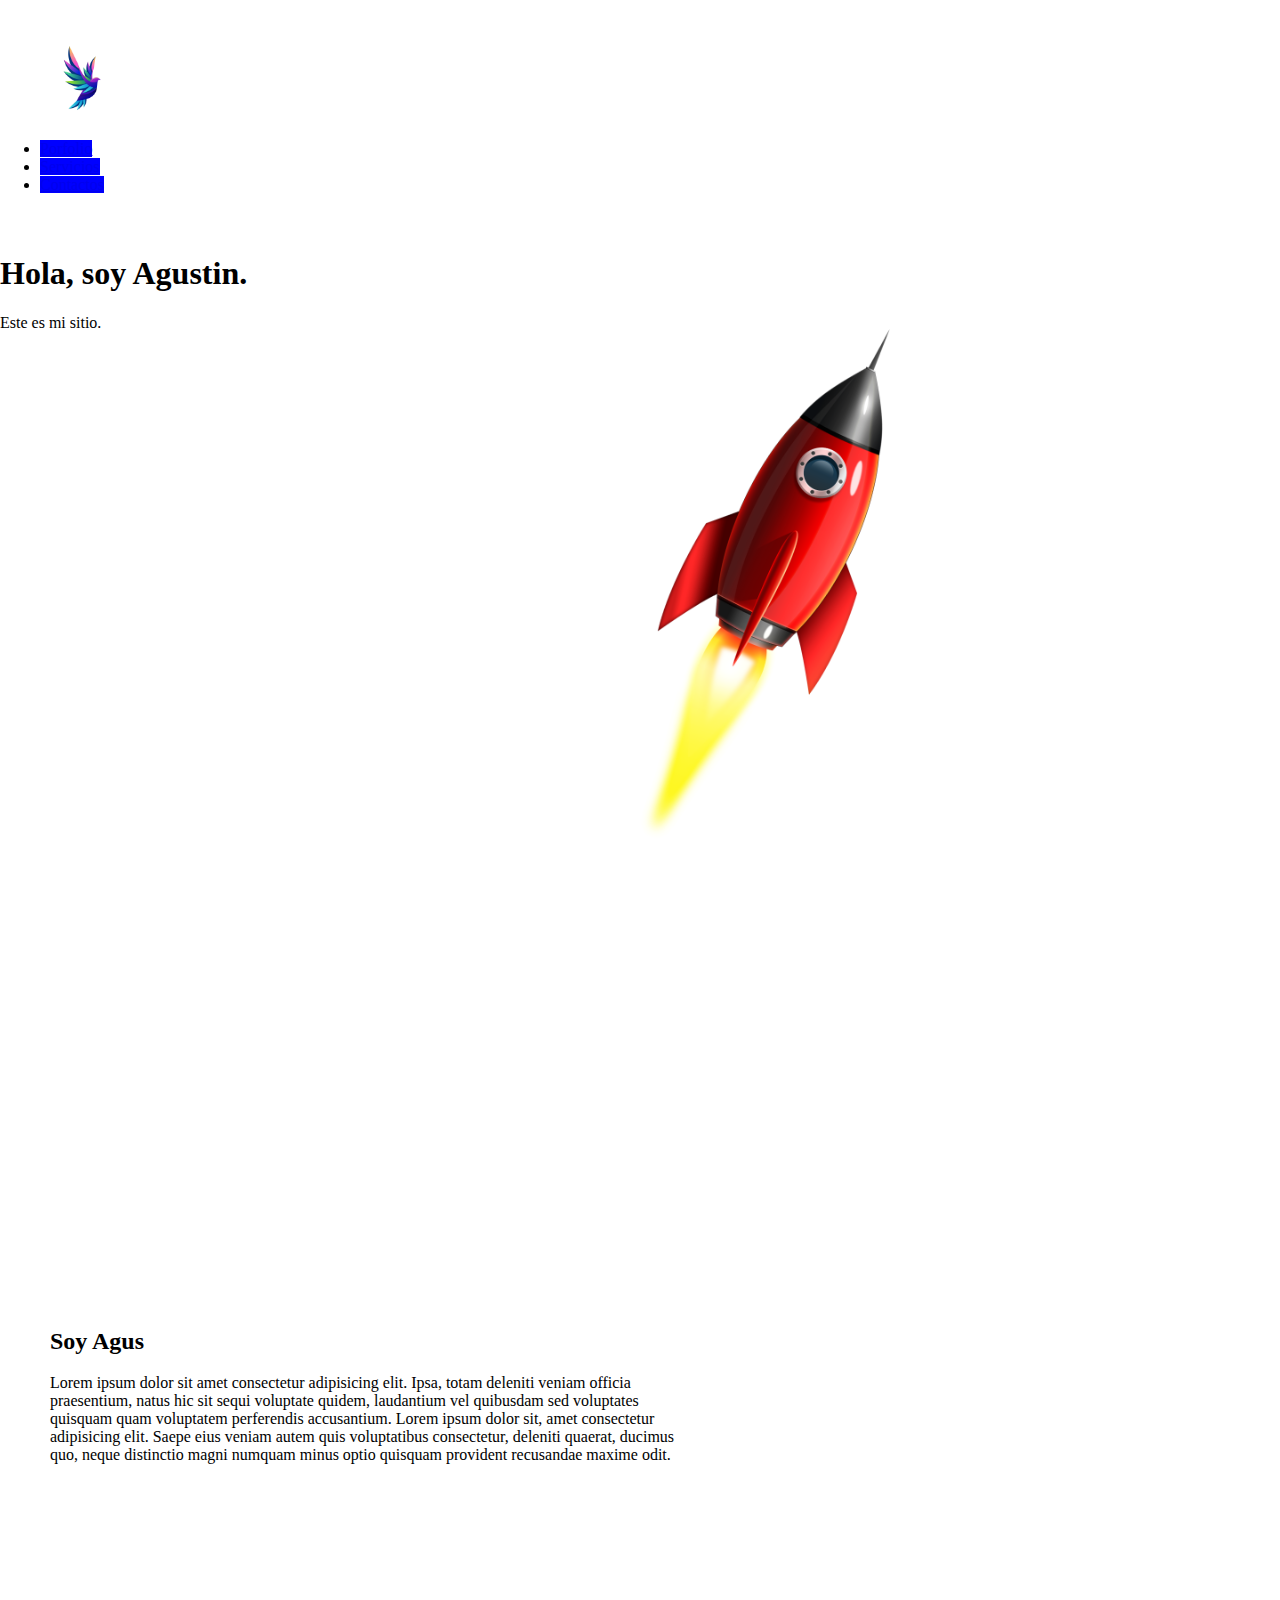
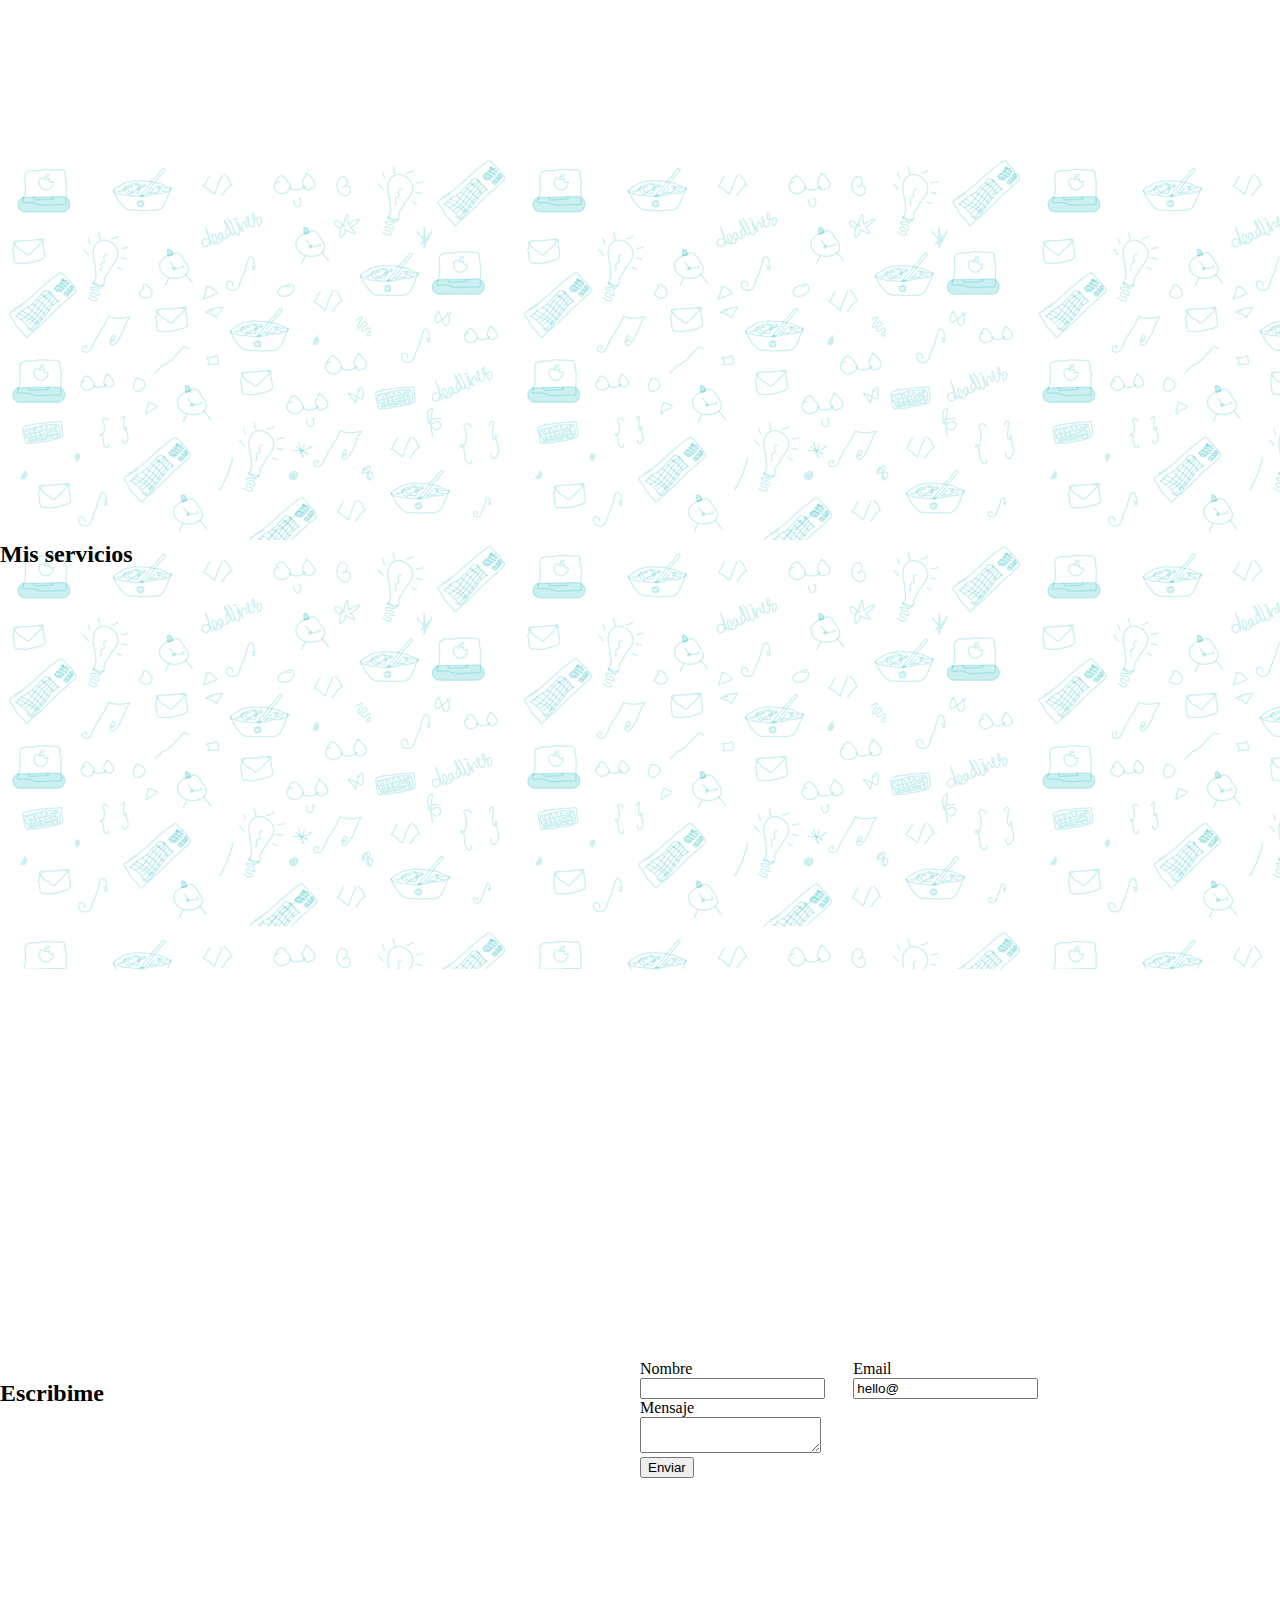
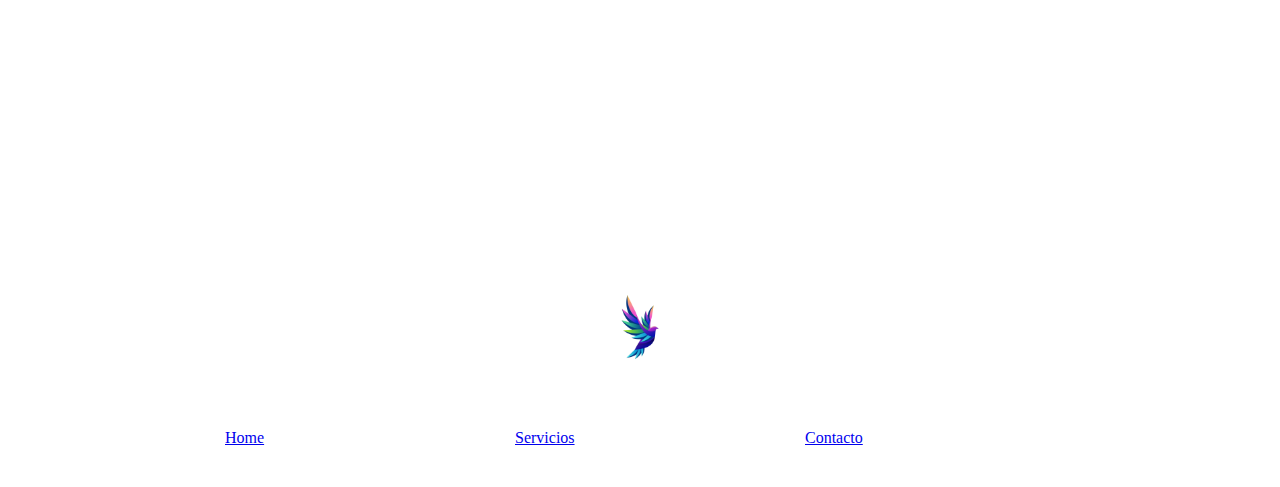
==== index.html @ cc220746 "Add files via upload" ====
<!DOCTYPE html>
<html lang="en">
  <head>
    <meta charset="UTF-8" />
    <meta name="viewport" content="width=device-width, initial-scale=1.0" />
    <link rel="stylesheet" href="./pages/index.css" />
    <link rel="stylesheet" href="./componentes/header.css" />
    <link rel="stylesheet" href="./componentes/contacto.css" />
    <link rel="stylesheet" href="./componentes/footer.css" />
    <link rel="stylesheet" href="./pages/services.css">
    <link rel="stylesheet" href="./componentes/card.css">

    <link
      rel="stylesheet"
      href="https://cdnjs.cloudflare.com/ajax/libs/font-awesome/6.5.2/css/all.min.css"
      integrity="sha512-SnH5WK+bZxgPHs44uWIX+LLJAJ9/2PkPKZ5QiAj6Ta86w+fsb2TkcmfRyVX3pBnMFcV7oQPJkl9QevSCWr3W6A=="
      crossorigin="anonymous"
      referrerpolicy="no-referrer"
    />

    
    <link
    rel="stylesheet"
    href="https://cdn.jsdelivr.net/npm/bulma@1.0.0/css/bulma.min.css"
    />
    <script defer src="./pages/services.js"></script>
    <script defer src="./pages/index.js"></script>
    

    <title>Mi page</title>
  </head>
  <body>
    <header class="header has-background-link-dark">
      <div class="columns is-mobile px-5">
        <div class="column">
          <figure class="image is-64x64">
            <img class="logoL" src="./imagenes/logoLorem.png" />
          </figure>
        </div>

        <div class="column pl-5 is-flex is-justify-content-flex-end">
          <div class="menu-palabras">
            <ul class="columns m-2 has-text-justified is-size-5 menu-list menu">
              <li class="column">
                <a class="item-menu has-text-black has-background-primary" href="./porfolio.html"
                  >Porfolio</a
                >
              </li>
              <li class="column">
                <a
                  class="item-menu has-text-black has-background-primary"
                  href="./services.html"
                  >Servicios</a
                >
              </li>
              <li class="column">
                <a
                  class="item-menu has-text-black has-background-primary"
                  href="./contacto.html"
                  >Contactos</a
                >
              </li>
            </ul>
          </div>
          <div class="contenedor-boton-menu">
            <button class="button-menu button is-large has-background-primary">
              <span class="icon">
                <i class="fas fa-bars"></i>
              </span>
            </button>
             <div class="menu-palabras-ocultas">
              <button class="boton-oculto button is-justify-content-flex-center">
                <span class="icon">
                  <i class="fa fa-times" aria-hidden="true"></i>
                </span>
              </button>
              <ul class="columns m-2 has-text-justified is-size-5 menu-list menu">
                <li class="column">
                  <a class="item-menu has-text-black has-background-primary" href="./porfolio.html"
                  >Porfolio</a
                  >
                </li>
                <li class="column">
                  <a
                  class="item-menu has-text-black has-background-primary"
                  href="./services.html"
                  >Servicios</a
                  >
                </li>
                <li class="column">
                  <a
                  class="item-menu has-text-black has-background-primary"
                  href="./contacto.html"
                  >Contactos</a
                  >
                </li>
              </ul>
            </div>
          </div>
        </div>
      </div>
    </header>

    <section class="welcome has-background-link-dark pb-6">
      <div class="titulos">
        <h1 class="title has-text-centered is-size-1 mb-0">
          Hola, soy Agustin.
        </h1>
        <div
          class="segundotitle title has-text-primary has-text-centered is-size-1"
        >
          Este es mi sitio.
        </div>
      </div>

      <div class="conteiner has-text-centered">
        <div class="coete-conteiner">
           <img class="coete" src="./imagenes/klipartz.com.png" alt="" />
        </div>
      </div>
    </section>

    <section class="about-me has-background-link-05">
      <div class="sobre-mi">
        <h2 class="title has-text-centered is-size-1 mb-0 pt-5">Soy Agus</h2>
        <p class="has-text-justified is-size-5 p-5 m-10">
          Lorem ipsum dolor sit amet consectetur adipisicing elit. Ipsa, totam
          deleniti veniam officia praesentium, natus hic sit sequi voluptate
          quidem, laudantium vel quibusdam sed voluptates quisquam quam
          voluptatem perferendis accusantium. Lorem ipsum dolor sit, amet
          consectetur adipisicing elit. Saepe eius veniam autem quis
          voluptatibus consectetur, deleniti quaerat, ducimus quo, neque
          distinctio magni numquam minus optio quisquam provident recusandae
          maxime odit.
        </p>
      </div>
      <div class="about-me-cont is-flex is-justify-content-center">
        <img
          class="about-me-cont-img"
          src="https://imagenes.elpais.com/resizer/6OhVMwrmLM6XfmGngPtvee55cw0=/1200x675/cloudfront-eu-central-1.images.arcpublishing.com/prisa/GQCQKKDIONEFLLDV3WHCDF34KM.jpg"
          alt=""
        />
      </div>
    </section>

    <section class="services">
      <div class="text-in-line is-flex is-justify-content-center pt-5">
        <h2 class="title has-text-centered is-size-1 mr-3">
          Mis
          <h2 class="title has-text-primary has-text-centered is-size-1">
            servicios
          </h2>
        </h2>
      </div>
      <div class="cards"></div>
    </section>
    <section class="fomr-contact has-background-link-05">
      <div class="fomr-contact-text">
        <h2 class="title has-text-centered is-size-1 mr-3 pt-5">Escribime</h2>
      </div>
      <div class="fomr-contact-content">
        <form action="">
          <div class="mail-name">
            <div class="field m-5">
              <label class="label is-size-4">Nombre</label>
              <div class="control has-icons-left has-icons-right">
                <input id="name" class="input" type="text" />
                <span class="icon is-small is-left">
                  <i class="fas fa-user"></i>
                </span>
              </div>
            </div>

            <div class="field m-5">
              <label class="label is-size-4">Email</label>
              <div class="control has-icons-left has-icons-right">
                <input
                  id="email"
                  class="input"
                  type="email"
                  placeholder="Email input"
                  value="hello@"
                />
                <span class="icon is-small is-left">
                  <i class="fas fa-envelope"></i>
                </span>
              </div>
            </div>
          </div>

          <div class="mensaje">
            <div class="field p-5">
              <label class="label is-size-4" for="">Mensaje</label>
              <div class="control">
                <textarea id="message" class="textarea"></textarea>
              </div>
            </div>
          </div>
            <div class="boton-enviar field pl-5 pb-6 pr-5">
              <div >
                <button
                  id="boton-enviar" class="button is-size-4 is-medium is-primary is-fullwidth control"
                >
                  Enviar
                  <span class="icon is-small is-left">
                    <i class="fas fa-paper-plane ml-6"></i>
                  </span>
                </button>
              </div>
            </div>
          </div>
        </form>
      </div>
    </section>

    <footer class="footer has-background-link-dark">
      <div class="is-mobile px-5 is-align-self-center">
        <div class="is-flex column is-justify-content-center">
          <figure class="image is-64x64">
            <img class="logoL" src="./imagenes/logoLorem.png" />
          </figure>
        </div>
        <div class="contact-itmes mt-6">
          <div class="contact-itmes is-flex column is-justify-content-center">
            <span class="icon is-small is-left">
              <i class="fas fa-2x fa-home icon is-small" aria-hidden="true"></i>
            </span>
            
            <a class="ml-5 has-text-justified is-size-5 has-text-white" href="./index.html">Home</a>
          </div>
          <div class="contact-itmes is-flex column is-justify-content-center">
            <span class="icon is-small is-left">
              <i
                class="fas fa-2x fa-child icon is-small"
                aria-hidden="true"
              ></i>
            </span>
            <a class="ml-3 has-text-justified is-size-5 has-text-white" href="./services.html">Servicios</a>
          </div>
          <div class="contact-itmes is-flex column is-justify-content-center">
            <span class="icon is-small is-left">
              <i
                class="fas fa-2x fa-phone icon is-small"
                aria-hidden="true"
              ></i>
            </span>
            <a class="ml-5 has-text-justified is-size-5 has-text-white" href="./contacto.html">Contacto</a>
          </div>
        </div>
      </div>
    </footer>

    <template id="card-servicio" >
      <div class="card-servicio">
          <img class="card-servicio__img has-text-centered" src="https://imagenes.elpais.com/resizer/6OhVMwrmLM6XfmGngPtvee55cw0=/1200x675/cloudfront-eu-central-1.images.arcpublishing.com/prisa/GQCQKKDIONEFLLDV3WHCDF34KM.jpg" alt="" >
          <h2 class="card-servicio-title has-text-justified is-size-5 px-5 mx-10 has-text-white">El Tirulo</h2>
          <p class="card-servicio__text has-text-justified is-size-5 p-5 m-10 has-text-white">Lorem ipsum dolor sit amet consectetur adipisicing elit. Iusto, consequatur laboriosam! Pariatur est, temporibus quibusdam dolor optio omnis perspiciatis sapiente nesciunt, in quos soluta sunt vitae a reiciendis harum nisi?
          </p>
      </div>
    </template>

  </body>
</html>
---- pages/index.css ----
body{
    margin: 0;
}

.welcome{
    height: 80vh;
}
@media screen and (min-width: 768px) {
 
    .welcome {
        display: flex;
        height: 100vh;
    }
    .titulos{
        padding-top: 100px;
        width: 100%;
    }
    .conteiner {
        align-content: center;
    }
    .coete{
        display: flex;
        width: 250px;
    }
    .about-me{
        height: 80vh;
        align-items: center;
        display: flex;
    }
    .sobre-mi{
        max-width: 50%;
        padding: 50px;
        padding-right: 0px;
    }
    .about-me-cont{
        display: flex;
        justify-content: center;
        width: 100%;
    }
    .about-me-cont-img {
        width: 600px;
        
    }
}

@media (max-width: 767px){

    .welcome {
        display: grid;
        grid-template-rows: 1fr 1fr;
        align-content: space-evenly;
        
    }
    .titulos{
        margin:0 20px;
        
    }

    .coete {
        width: 130px;
        height: auto;
    }
    .about-me-cont-img {
        width: 300px;
       height: auto;
    }
    .about-me {
    
        height: auto;
        padding-bottom: 20px;
    }
}

.conteiner{
    width: 100%;
}

.text-in-line{
    display: inline;
}
.text-in-line h2 {
    display: inline;
    margin: 0;
}
---- componentes/header.css ----
.header{
    padding-top:20px ;
    height: 114px;
}
.item-menu{
    background-color: blue;
}
.logoL{
    width: 84px;
    height: 84px;
}
@media screen and (min-width: 768px) {
    .contenedor-boton-menu {
        display: none;
    }

    .menu-palabras {
        display: inherit;

    }
}
@media (max-width: 767px) {
    .menu-palabras {
        display: none;
        text-align: end;
    }
    .menu-palabras-ocultas{
        display: none;
        flex-direction: column;
        position: absolute;
        top: 0;
        left: 0;
        bottom: 0;
        right: 0;
        background-color: black;
        z-index: 10;
    }
    .boton-oculto{
        width: 30%;
        align-self: end;
        margin: 10px;
    }

}
---- componentes/contacto.css ----
@media screen and (min-width: 768px){
    .fomr-contact{
        display: grid;
        grid-template-columns: 1fr 1fr;
        height: 100vh;
        align-content: center;
    }
    .fomr-contact-text{
        width: 100%;
    }
    .fomr-contact-content{
        width: auto;
    }
    .mail-name{
        display: grid;
        grid-template-columns: 1fr 1fr 1fr;
    }

    .mensaje{
      display: grid;
      grid-template-columns: 2fr 1fr;
        
    }
    
  
    .boton-enviar{
        display: grid;
        grid-template-columns: 1fr 1fr 1fr;
    }
  
}
@media (max-width: 767px){
    .fomr-contact {
        height: auto;
    }

  
}

@media (min-width: 1420px){
    .mensaje-boton{
        width: auto;
    }
}
---- componentes/footer.css ----
@media screen and (min-width: 768px){
    .contact-itmes {
        display: flex;
        padding: 20px;
    }
    .is-mobile.px-5.is-align-self-center {
        display: flex;
        align-self: center;
        flex-direction: column;
        width: 100%;
        align-items: center;
    }
    .contact-itmes.is-flex {
        min-width: 250px; 
    }
}
---- pages/services.css ----
.services {
    background-image: url('../imagenes/doodle\ items.png');
    height: auto;
    padding-bottom: 15px;
}


@media screen and (min-width: 768px) {
    .services{
        min-height: 800px ;
        align-content: center;
    }

}

@media (max-width: 767px) {

}
---- componentes/card.css ----
@media (max-width: 767px) {
    .card-servicio {
            border: solid white 3px;
            margin: 15px;
            text-align: center;
            max-width: 324px;
        }
    
        .card-servicio__img {
    
            height: auto;
            max-width: 318px;
        }
    
        .cards {
            
            background-image: url('../imagenes/doodle\ items.png');
            display: grid;
            grid-template-rows: 1fr 1fr 1fr;
            justify-items: center;
            padding-top: 35px;
        }
}

@media screen and (min-width: 768px){
    .cards{
        background-image: url('../imagenes/doodle\ items.png');
        display: grid;
        grid-template-columns: 1fr 1fr 1fr;
        justify-items: center;
    }
    .card-servicio{
        max-width: 360px;
        border: solid white 3px;
        margin: 15px;
    }
    .card-servicio__img{
        max-height: 50%;
    }
}
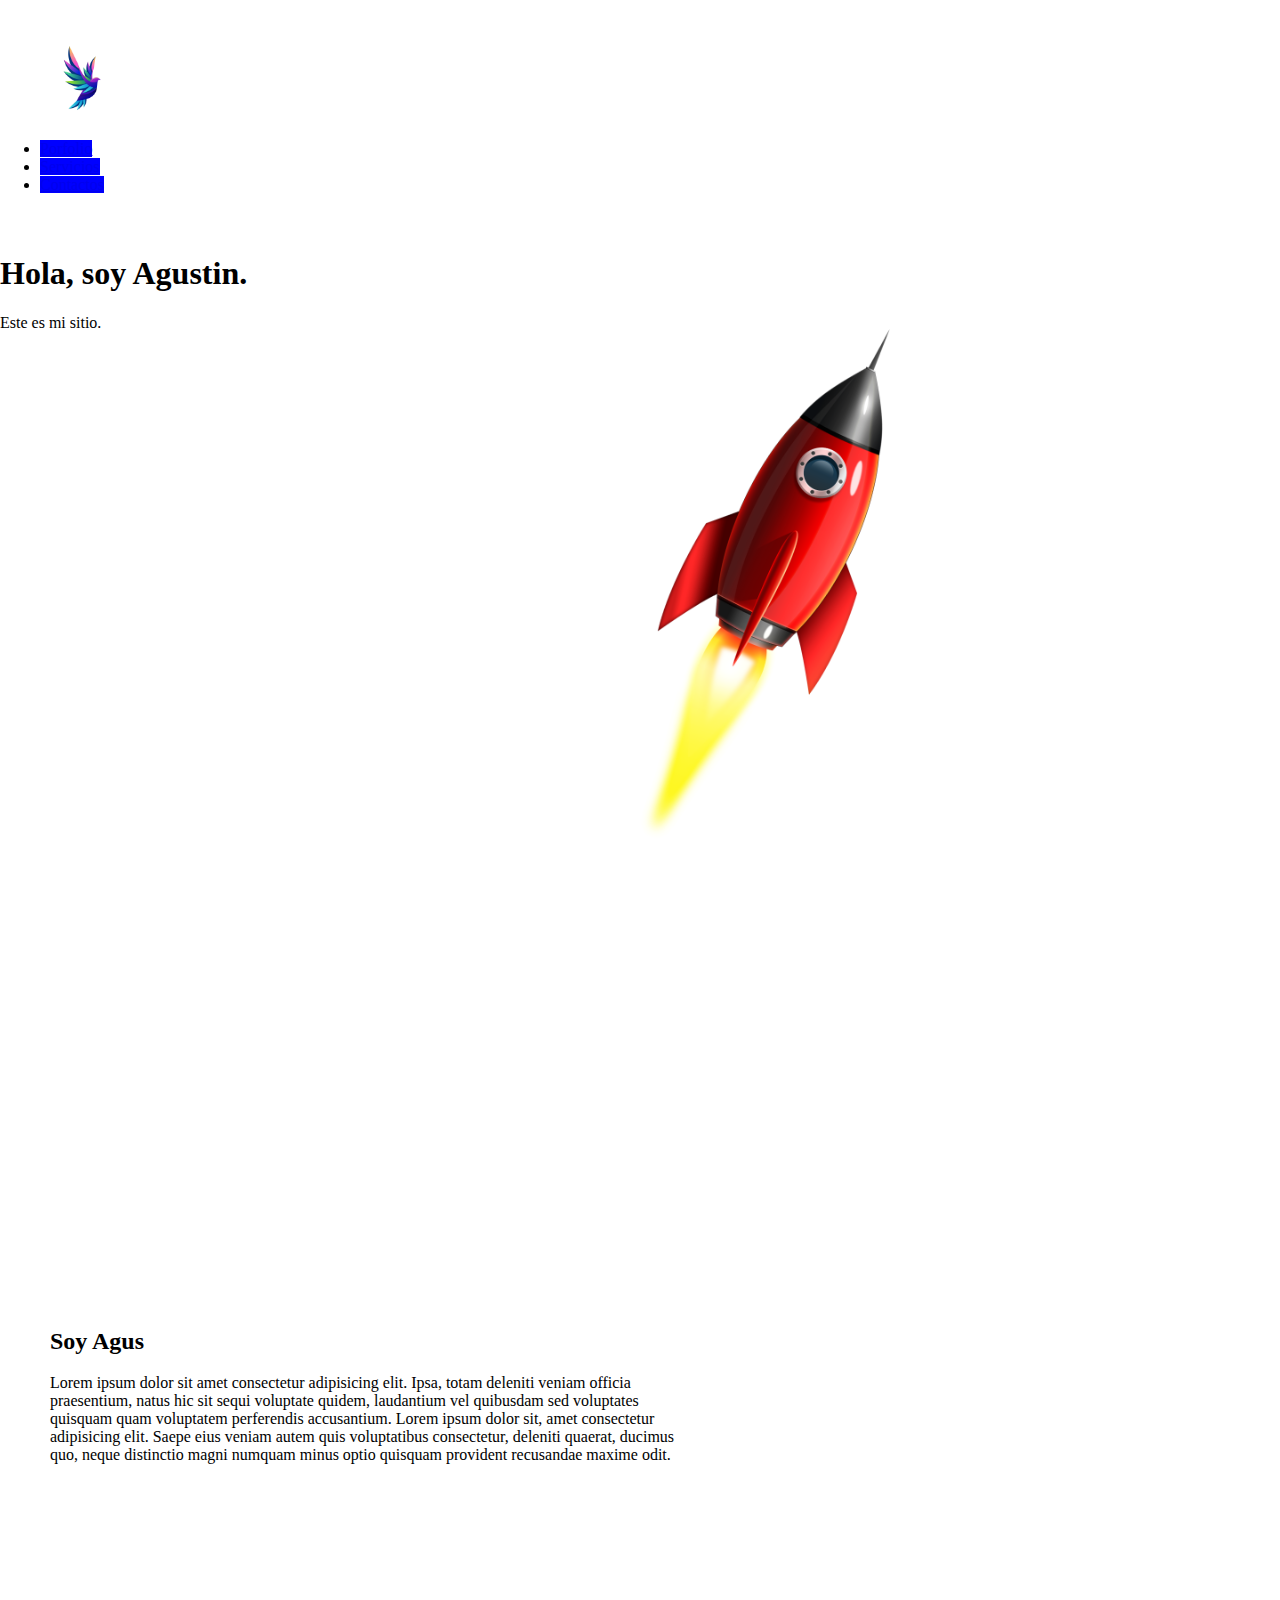
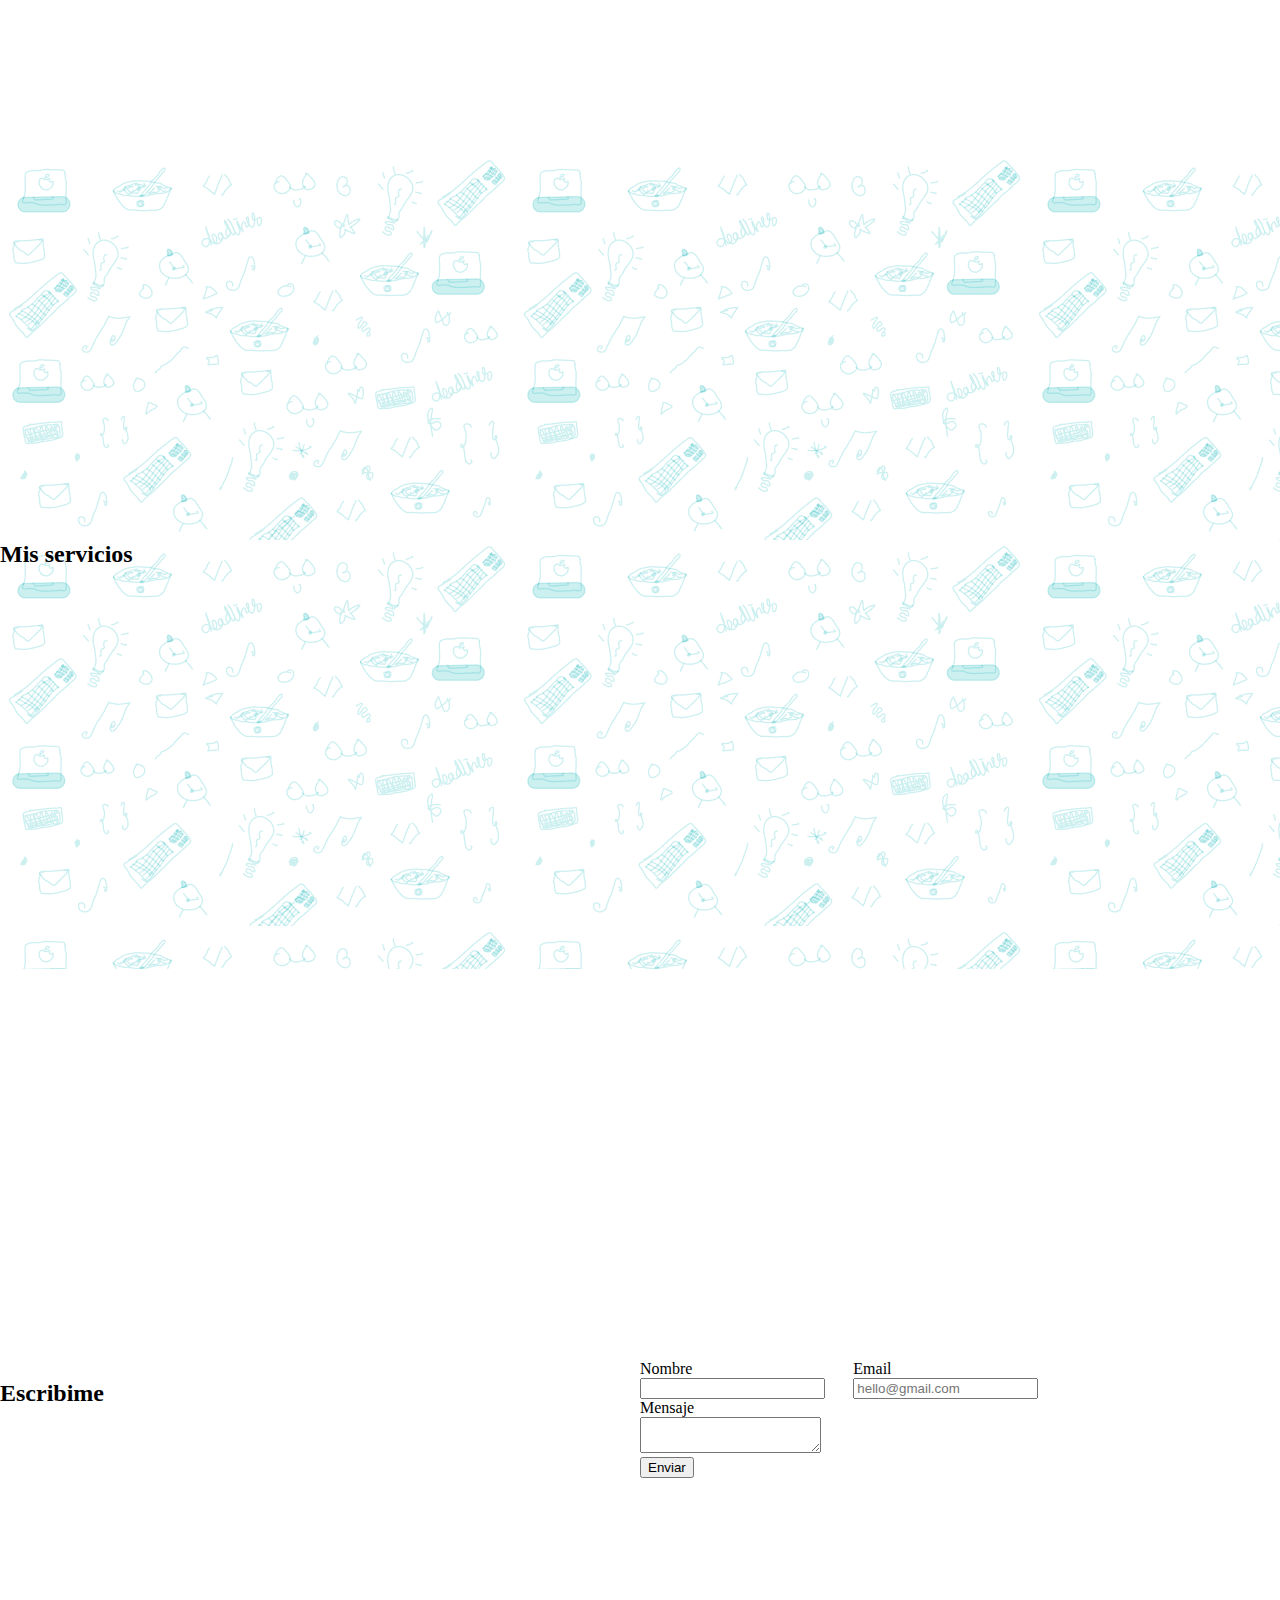
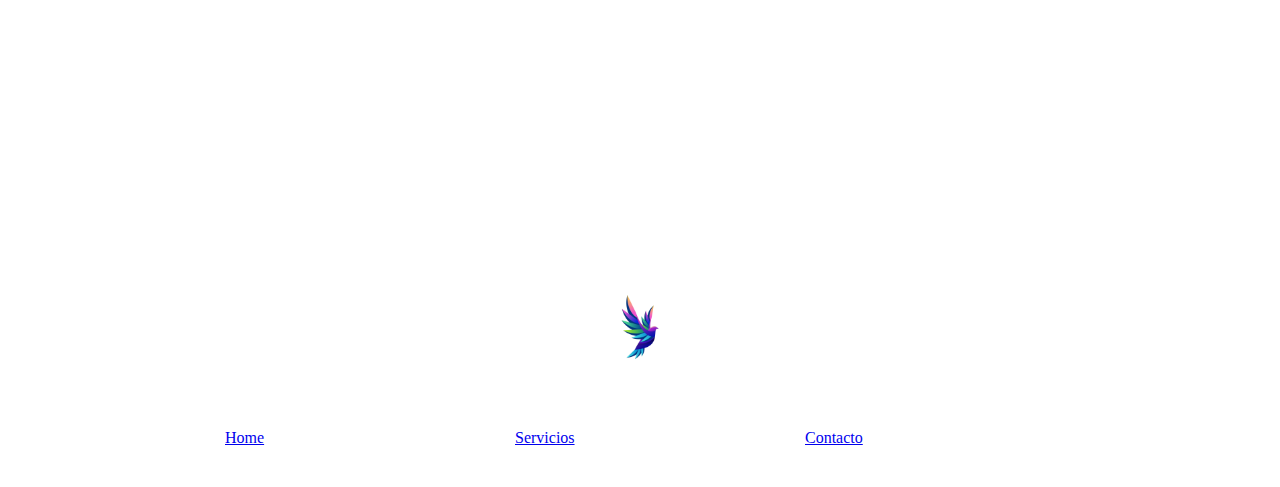
==== commit c8fe8013: "arreglos de scroll e imagenes repetidas" ====
--- a/index.html
+++ b/index.html
@@ -31,7 +31,7 @@
   </head>
   <body>
     <header class="header has-background-link-dark">
-      <div class="columns is-mobile px-5">
+      <div class="columns is-mobile px-5 m-0">
         <div class="column">
           <figure class="image is-64x64">
             <img class="logoL" src="./imagenes/logoLorem.png" />
@@ -178,8 +178,7 @@
                   id="email"
                   class="input"
                   type="email"
-                  placeholder="Email input"
-                  value="hello@"
+                  placeholder="hello@gmail.com"
                 />
                 <span class="icon is-small is-left">
                   <i class="fas fa-envelope"></i>
--- a/componentes/card.css
+++ b/componentes/card.css
@@ -14,7 +14,7 @@
     
         .cards {
             
-            background-image: url('../imagenes/doodle\ items.png');
+           
             display: grid;
             grid-template-rows: 1fr 1fr 1fr;
             justify-items: center;
@@ -24,7 +24,7 @@
 
 @media screen and (min-width: 768px){
     .cards{
-        background-image: url('../imagenes/doodle\ items.png');
+       
         display: grid;
         grid-template-columns: 1fr 1fr 1fr;
         justify-items: center;
